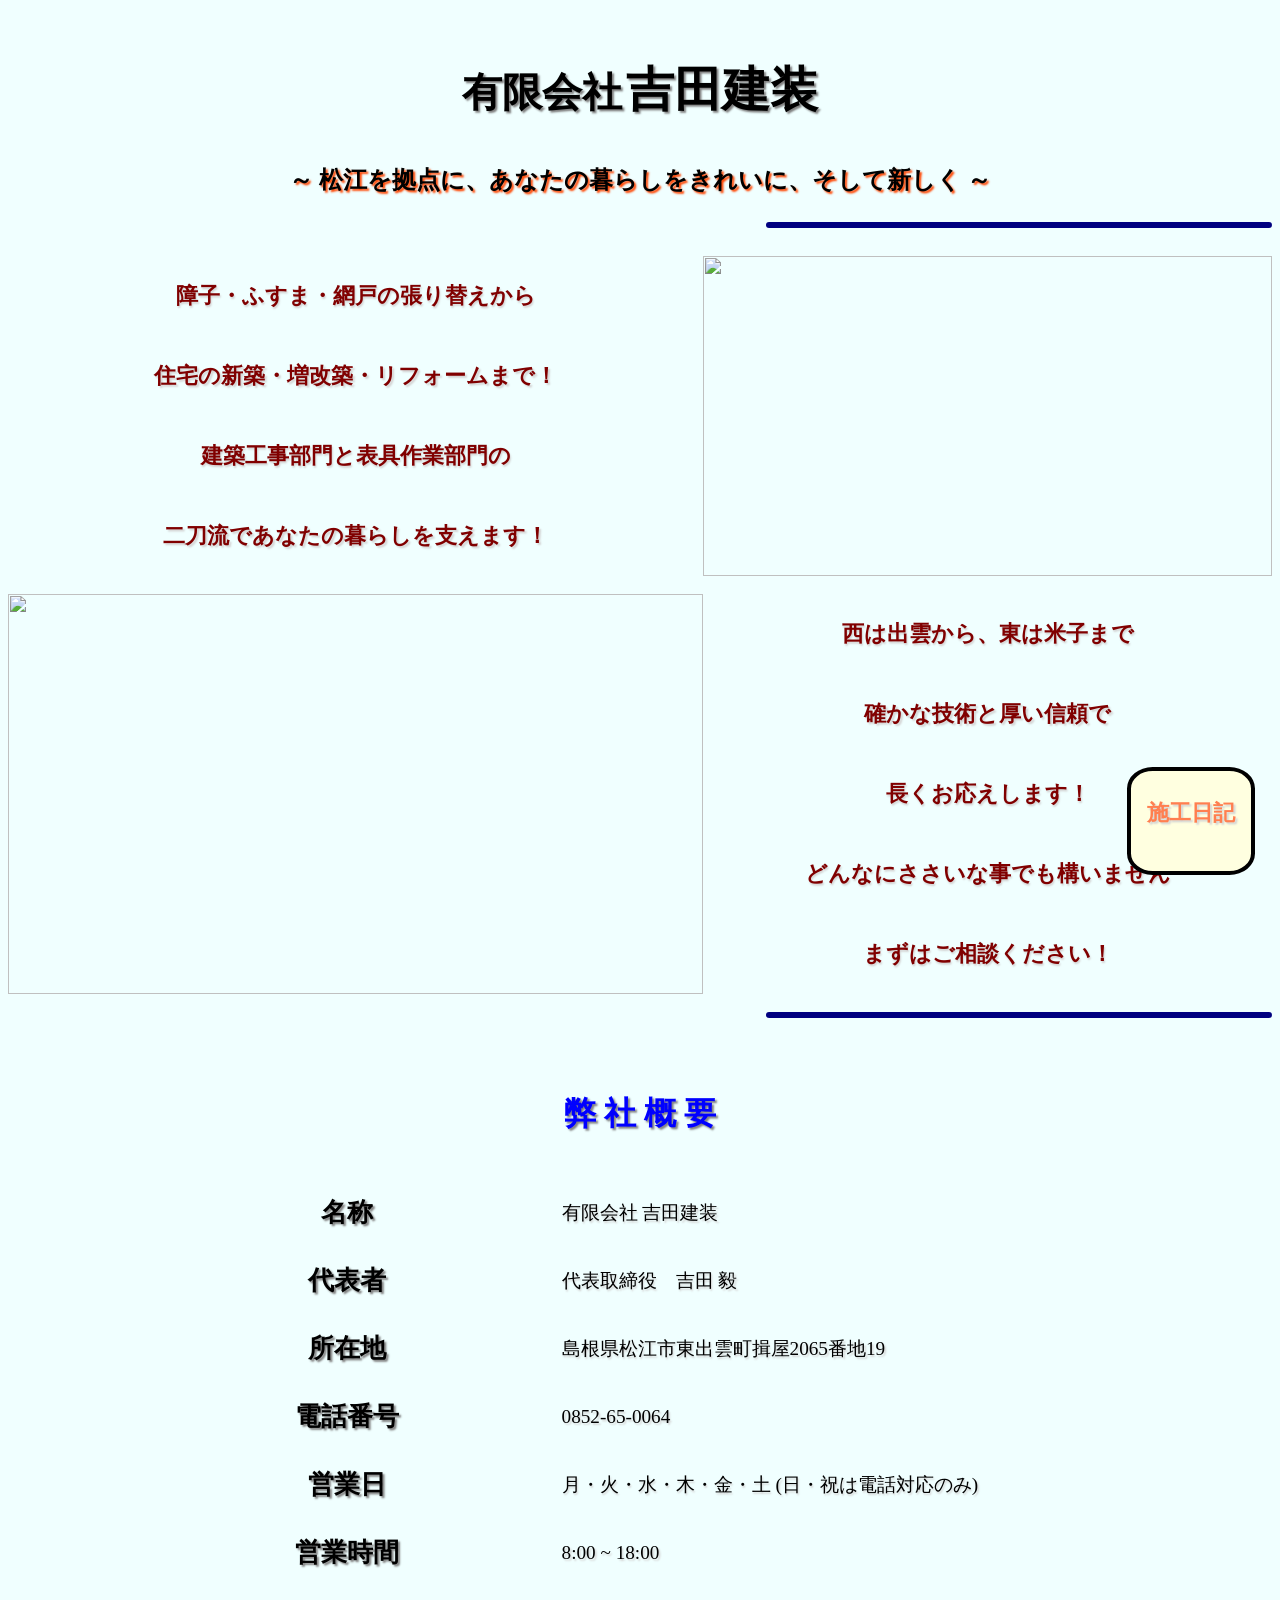
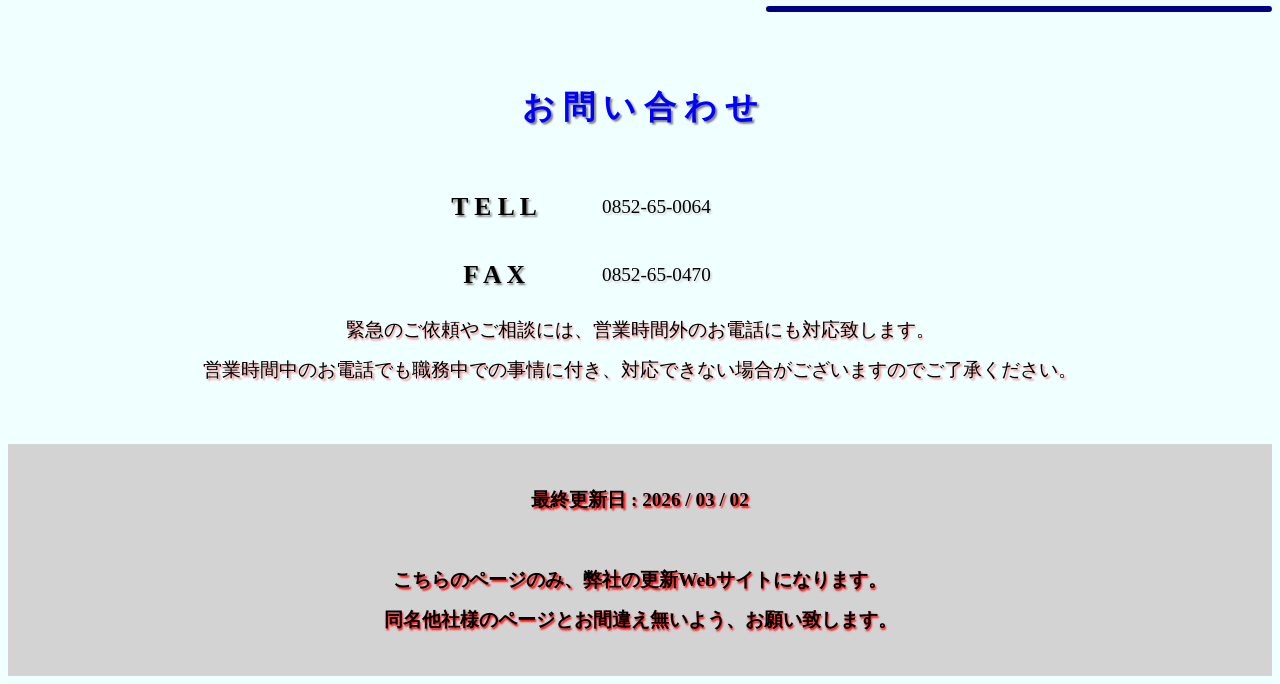
==== index.html @ c59c3c09 "Update index.html" ====
<!DOCTYPE html>
<html lang="ja">

<head>
    <meta charset="UTF-8">
    <meta name="viewport" content="width=device-width, initial-scale=1.0">
    <meta name="keyword" content="">
    <title>有限会社 吉田建装</title>
    <meta name="description" content="山陰を中心に展開する「有限会社 吉田建装」のホームページです。表具から建築まで、お気軽にお問い合わせください！">

    <!--css & javascript-->
    <link rel="stylesheet" href="css/style.css">
    <link rel="stylesheet" href="css/mobiles.css">

    <link rel="icon" href="css/img/favicon.png">
    <link rel="shortcut icon" href="css/img/favicon.png">

    <!--property og:-->
    <meta property="og:title" content="有限会社 吉田建装">
    <meta property="description" content="">
    <meta property="og:type" content="website">
    <meta property="og:image" content="">
    <meta property="og:url" content="">
</head>

<body>
    <!--
    ソースコードをご覧頂き、ありがとうございます。
    プログラミングやらマークアップ言語やらは勉強中の身ですので、
    不自然な箇所があるかもしれません。
    勉強がてら、身内の会社のホームページ作成をしてみただけですので、
    温かい目で見て頂けると幸いです。
    (私のプログラミング技術とこちらの会社の技術力は関係ありません、、笑)
    -->

    <a href="diary.html">
        <div class="diary-button">
            <br>
            <span class="button-text">
                施工日記
            </span>
        </div>
    </a>

    <br>
    <div class="header">
        <span class="Name">有限会社</span> <span class="naMe">吉田建装</span>
        <br>
        <span class="pc-undername">
            ～ 松江を拠点に、あなたの暮らしをきれいに、そして新しく ～
        </span>
        <span class="ms-undername">
            ～ あなたの暮らしを綺麗に、そして新しく ～
        </span>
    </div>
    <br>
    <div class="during-space">
        <div class="during-line"></div>
    </div>
    <br>
    <div class="topic-content">
        <div class="topic-text-i">
            <span class="ftext">
                障子・ふすま・網戸の張り替えから<br>
                住宅の新築・増改築・リフォームまで！<br>
                建築工事部門と表具作業部門の<br>
                二刀流であなたの暮らしを支えます！
            </span>
        </div>
        <div class="image-topic-i">
            <img src="css/img/pic-i.JPG" alt="">
        </div>
    </div>
    <br>
    <div class="topic-content">
        <div class="image-topic-ii">
            <img src="css/img/pic-ii.jpg" alt="">
        </div>
        <div class="topic-text-ii">
            <span class="ftext">
                西は出雲から、東は米子まで<br>
                確かな技術と厚い信頼で<br>長くお応えします！<br>
                どんなにささいな事でも構いません<br>
                まずはご相談ください！
            </span>
        </div>
    </div>
    <br>
    <div class="during-space">
        <div class="during-line"></div>
    </div>
    <br>
    <table class="company-explain">
        <tr>
            <td class="about-title-cell" colspan="2">
                <span class="about-title">
                    弊 社 概 要
                </span>
            </td>
        </tr>
        <tr>
            <td class="content-title-cell">
                <span class="content-title">
                    名称
                </span>
            </td>
            <td class="content-text-cell">
                <span class="content-text">
                    有限会社 吉田建装
                </span>
            </td>
        </tr>
        <tr>
            <td class="content-title-cell">
                <span class="content-title">
                    代表者
                </span>
            </td>
            <td class="content-text-cell">
                <span class="content-text">
                    代表取締役　吉田 毅
                </span>
            </td>
        </tr>
        <tr>
            <td class="content-title-cell">
                <span class="content-title">
                    所在地
                </span>
            </td>
            <td class="content-text-cell">
                <span class="content-text">
                    島根県松江市東出雲町揖屋<br class="only-mobiles">2065番地19
                </span>
            </td>
        </tr>
        <tr>
            <td class="content-title-cell">
                <span class="content-title">
                    電話番号
                </span>
            </td>
            <td class="content-text-cell">
                <span class="content-text">
                    0852-65-0064
                </span>
            </td>
        </tr>
        <tr>
            <td class="content-title-cell">
                <span class="content-title">
                    営業日
                </span>
            </td>
            <td class="content-text-cell">
                <span class="content-text">
                    月・火・水・木・金・土 <br class="only-mobiles">(日・祝は電話対応のみ)
                </span>
            </td>
        </tr>
        <tr>
            <td class="content-title-cell">
                <span class="content-title">
                    営業時間
                </span>
            </td>
            <td class="content-text-cell">
                <span class="content-text">
                    8:00 ~ 18:00
                </span>
            </td>
        </tr>
    </table>
    <br>
    <div class="during-space">
        <div class="during-line"></div>
    </div>
    <br>
    <table class="contact">
        <tr>
            <td class="about-title-cell" colspan="2">
                <span class="about-title">
                    お 問 い 合 わ せ
                </span>
            </td>
        </tr>
        <tr>
            <td class="content-title-cell">
                <span class="content-title">
                    T E L L
                </span>
            </td>
            <td class="content-text-cell">
                <span class="content-text">
                    0852-65-0064
                </span>
            </td>
        </tr>
        <tr>
            <td class="content-title-cell">
                <span class="content-title">
                    F A X
                </span>
            </td>
            <td class="content-text-cell">
                <span class="content-text">
                    0852-65-0470
                </span>
            </td>
        </tr>
    </table>
    <div class="contact-text-space">
        <span class="contact-text">
            緊急のご依頼やご相談には、<br class="only-mobiles">営業時間外のお電話にも対応致します。<br>
            営業時間中のお電話でも職務中での事情に付き、<br class="only-mobiles">対応できない場合がございますのでご了承ください。
        </span>
    </div>
    <br><br><br>
    <div class="footer">
        <br><br><br class="only-mobiles"><br class="only-mobiles">
        <span class="footer-text">
            最終更新日 : 2026 / 03 / 02<br><br>
            こちらのページのみ、<br class="only-mobiles">弊社の更新Webサイトになります。<br>
            同名他社様のページとお間違え無いよう、<br class="only-mobiles">お願い致します。
        </span>
        <br><br><br><br class="only-mobiles"><br class="only-mobiles">
    </div>
</body>


</html>
---- css/style.css ----
/*for PC*/
@media screen and (min-width: 961px) {
    body {
        background-color: azure;
    }

    a {
        text-decoration: none;
        cursor: pointer;
    }

    .diary-button {
        width: 120px;
        height: 100px;
        background-color: lightyellow;
        border: solid 4px black;
        border-radius: 20%;
        text-align: center;

        /*画面左下に固定*/
        position: fixed;
        bottom: 25px;
        right: 25px;
        z-index: 999;
    }

    .button-text {
        font-size: 1.4rem;
        line-height: 3rem;
        font-weight: bold;
        color: coral;
        text-shadow: 0.1rem 0.1rem 2px lightgray;
    }

    .header {
        width: 100%;
        text-align: center;
    }

    .Name {
        font-size: 2.5rem;
        line-height: 8rem;
        font-weight: bold;
        font-family: sans-serif;
        color: black;
        text-shadow: 0.1rem 0.1rem 2px gray;
        cursor: pointer;
    }

    .naMe {
        font-size: 3rem;
        line-height: 8rem;
        font-weight: bold;
        font-family: sans-serif;
        color: black;
        text-shadow: 0.1rem 0.1rem 2px gray;
        cursor: pointer;
    }

    .pc-undername {
        font-size: 1.5rem;
        line-height: 3rem;
        font-weight: bold;
        font-family: serif;
        color: black;
        text-shadow: 0.1rem 0.1rem 2px orangered;
    }

    .ms-undername {
        display: none;
    }

    .during-space {
        width: 100%;
        height: 1rem;
    }

    .during-line {
        width: 40%;
        height: 6px;
        border-radius: 10px;
        margin: 0 0 auto auto;
        background-color: navy;
    }

    .topic-content {
        width: 100%;
        display: flex;
    }

    .topic-text-i {
        width: 55%;
        text-align: center;
    }

    .topic-text-ii {
        width: 45%;
        text-align: center;
    }

    .ftext {
        font-size: 1.4rem;
        line-height: 5rem;
        font-weight: bold;
        font-family: serif;
        color: maroon;
        text-shadow: 0.1rem 0.1rem 2px lightgray;
    }

    .image-topic-i {
        width: 45%;
        height: 20rem;
    }

    .image-topic-ii {
        width: 55%;
        height: 25rem;
    }

    /*写真の貼り付け*/
    img {
        width: 100%;
        height: 100%;
        object-fit: scale-down;
    }

    .company-explain {
        width: 80%;
        margin: 0 auto;
    }

    .about-title-cell {
        text-align: center;
    }

    .about-title {
        font-size: 2rem;
        line-height: 8rem;
        font-weight: bold;
        color: blue;
        text-shadow: 0.1rem 0.1rem 2px gray;
    }

    .content-title-cell {
        width: 42%;
        text-align: center;
    }

    .content-title {
        font-size: 1.6rem;
        line-height: 4rem;
        font-weight: bold;
        color: black;
        text-shadow: 0.1rem 0.1rem 2px gray;
    }

    .content-text-cell {
        width: 58%;
        text-align: left;
    }

    .content-text {
        font-size: 1.2rem;
        line-height: 4rem;
        font-weight: normal;
        color: black;
        text-shadow: 0.1rem 0.1rem 2px lightgray;
    }

    .contact {
        width: 40%;
        margin: 0 auto;
    }

    .contact-text-space {
        width: 100%;
        text-align: center;
    }

    .contact-text {
        font-size: 1.2rem;
        line-height: 2.5rem;
        font-weight: normal;
        color: black;
        text-shadow: 0.1rem 0.1rem 2px lightcoral;
    }

    .footer {
        width: 100%;
        text-align: center;
        background-color: lightgray;
    }

    .footer-text {
        font-size: 1.2rem;
        line-height: 2.5rem;
        font-weight: bold;
        font-family: serif;
        color: black;
        text-shadow: 0.1rem 0.1rem 2px red;
    }

    .only-mobiles {
        display: none;
    }
}
---- css/mobiles.css ----
/*for mobiles*/
@media screen and (max-width: 960px) {
    body {
        background-color: azure;
    }

    a {
        text-decoration: none;
        cursor: pointer;
    }

    .diary-button {
        width: 75px;
        height: 75px;
        background-color: lightyellow;
        border: solid 4px black;
        border-radius: 50%;
        text-align: center;

        /*画面左下に固定*/
        position: fixed;
        bottom: 20px;
        right: 20px;
        z-index: 999;
    }

    .button-text {
        font-size: 1.0rem;
        line-height: 1.7rem;
        font-weight: bold;
        color: coral;
        text-shadow: 0.1rem 0.1rem 2px lightgray;
    }

    .header {
        width: 100%;
        text-align: center;
    }

    .Name {
        font-size: 1.8rem;
        line-height: 5rem;
        font-weight: bold;
        font-family: sans-serif;
        color: black;
        text-shadow: 0.1rem 0.1rem 2px gray;
        cursor: pointer;
    }

    .naMe {
        font-size: 2.0rem;
        line-height: 5rem;
        font-weight: bold;
        font-family: sans-serif;
        color: black;
        text-shadow: 0.1rem 0.1rem 2px gray;
        cursor: pointer;
    }

    .pc-undername {
        display: none;
    }

    .ms-undername {
        font-size: 1.0rem;
        line-height: 2rem;
        font-weight: bold;
        font-family: serif;
        color: black;
        text-shadow: 0.1rem 0.1rem 2px orangered;
    }

    .during-space {
        width: 100%;
        height: 1rem;
    }

    .during-line {
        width: 60%;
        height: 6px;
        border-radius: 10px;
        margin: 0 0 auto auto;
        background-color: navy;
    }

    .topic-content {
        width: 100%;
        display: block;
    }

    .topic-text-i {
        width: 100%;
        text-align: left;
    }

    .topic-text-ii {
        width: 100%;
        text-align: right;
    }

    .ftext {
        font-size: 1.2rem;
        line-height: 2.5rem;
        font-weight: bold;
        font-family: serif;
        color: maroon;
        text-shadow: 0.1rem 0.1rem 2px lightgray;
    }

    .image-topic-i {
        display: none;
    }

    .image-topic-ii {
        display: none;
    }

    img {
        display: none;
    }

    .company-explain {
        width: 100%;
        margin: 0 auto;
    }

    .about-title-cell {
        text-align: center;
    }

    .about-title {
        font-size: 1.4rem;
        line-height: 4rem;
        font-weight: bold;
        color: blue;
        text-shadow: 0.1rem 0.1rem 2px gray;
    }

    .content-title-cell {
        width: 45%;
        text-align: center;
    }

    .content-title {
        font-size: 1.2rem;
        line-height: 3.5rem;
        font-weight: bold;
        color: black;
        text-shadow: 0.1rem 0.1rem 2px gray;
    }

    .content-text-cell {
        width: 55%;
        text-align: left;
    }

    .content-text {
        font-size: 1.0rem;
        line-height: 2rem;
        font-weight: normal;
        color: black;
        text-shadow: 0.1rem 0.1rem 2px lightgray;
    }

    .contact {
        width: 100%;
        margin: 0 auto;
    }

    .contact-text-space {
        width: 100%;
        text-align: center;
    }

    .contact-text {
        font-size: 1.0rem;
        line-height: 2.0rem;
        font-weight: normal;
        color: black;
        text-shadow: 0.1rem 0.1rem 2px lightcoral;
    }

    .footer {
        width: 100%;
        text-align: center;
        background-color: lightgray;
    }

    .footer-text {
        font-size: 1.0rem;
        line-height: 2.0rem;
        font-weight: bold;
        font-family: serif;
        color: black;
        text-shadow: 0.1rem 0.1rem 2px red;
    }

}
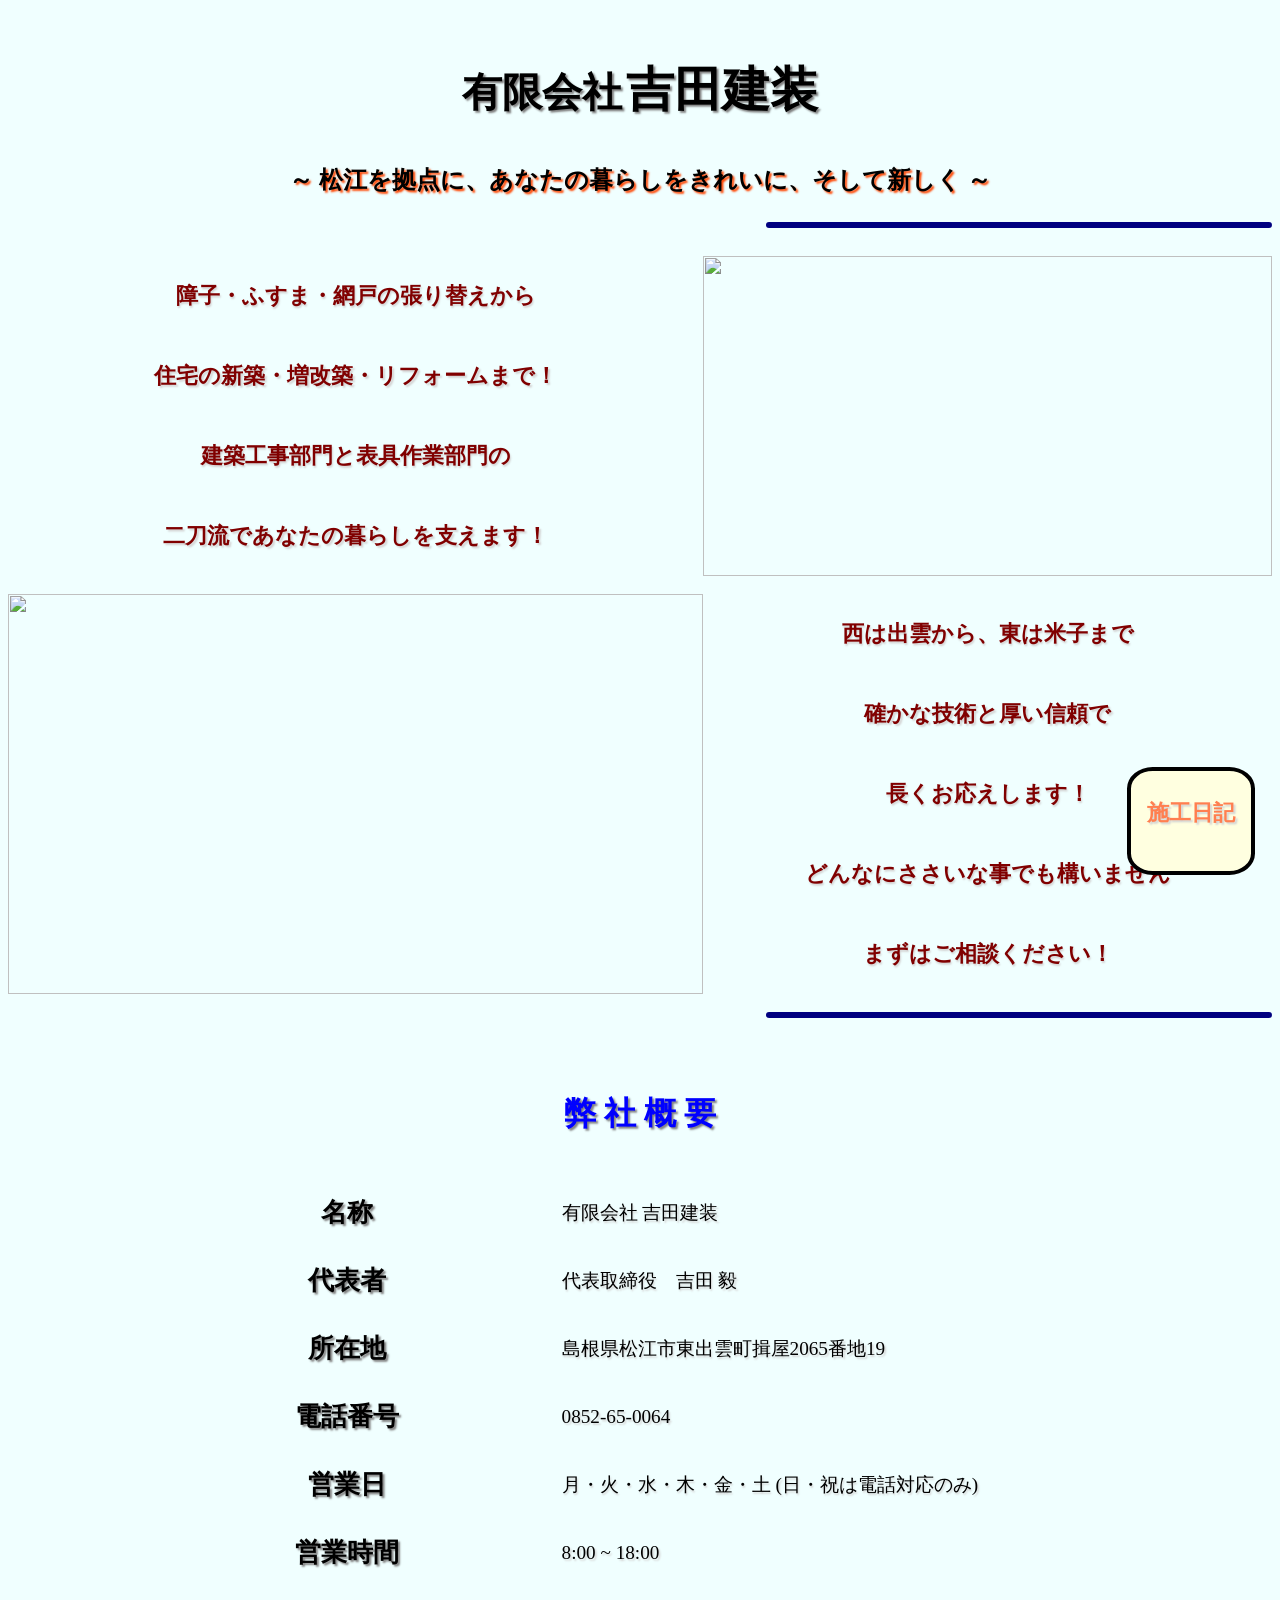
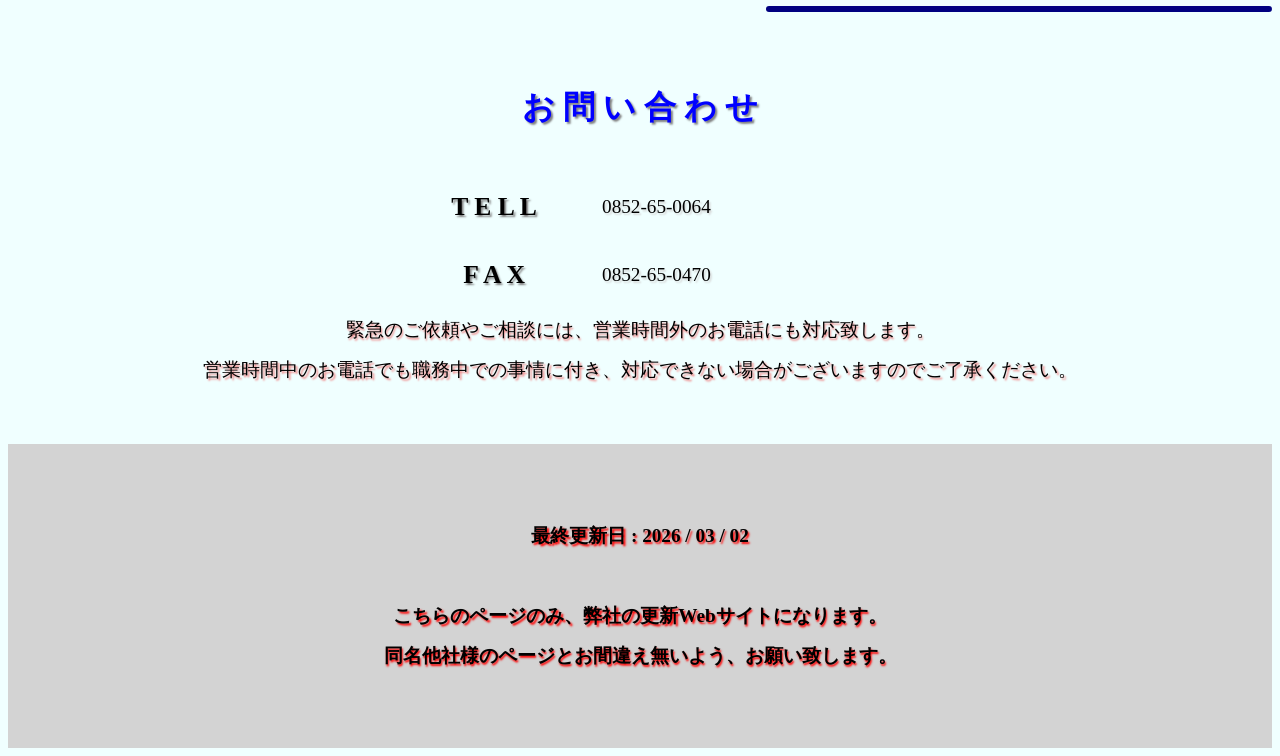
==== commit 6797d6f4: "Update index.html" ====
--- a/index.html
+++ b/index.html
@@ -217,13 +217,13 @@
     </div>
     <br><br><br>
     <div class="footer">
-        <br><br><br class="only-mobiles"><br class="only-mobiles">
+        <br><br><br><br>
         <span class="footer-text">
             最終更新日 : 2026 / 03 / 02<br><br>
             こちらのページのみ、<br class="only-mobiles">弊社の更新Webサイトになります。<br>
             同名他社様のページとお間違え無いよう、<br class="only-mobiles">お願い致します。
         </span>
-        <br><br><br><br class="only-mobiles"><br class="only-mobiles">
+        <br><br><br><br><br>
     </div>
 </body>
 
@@ -233,3 +233,4 @@
 
 
 
+
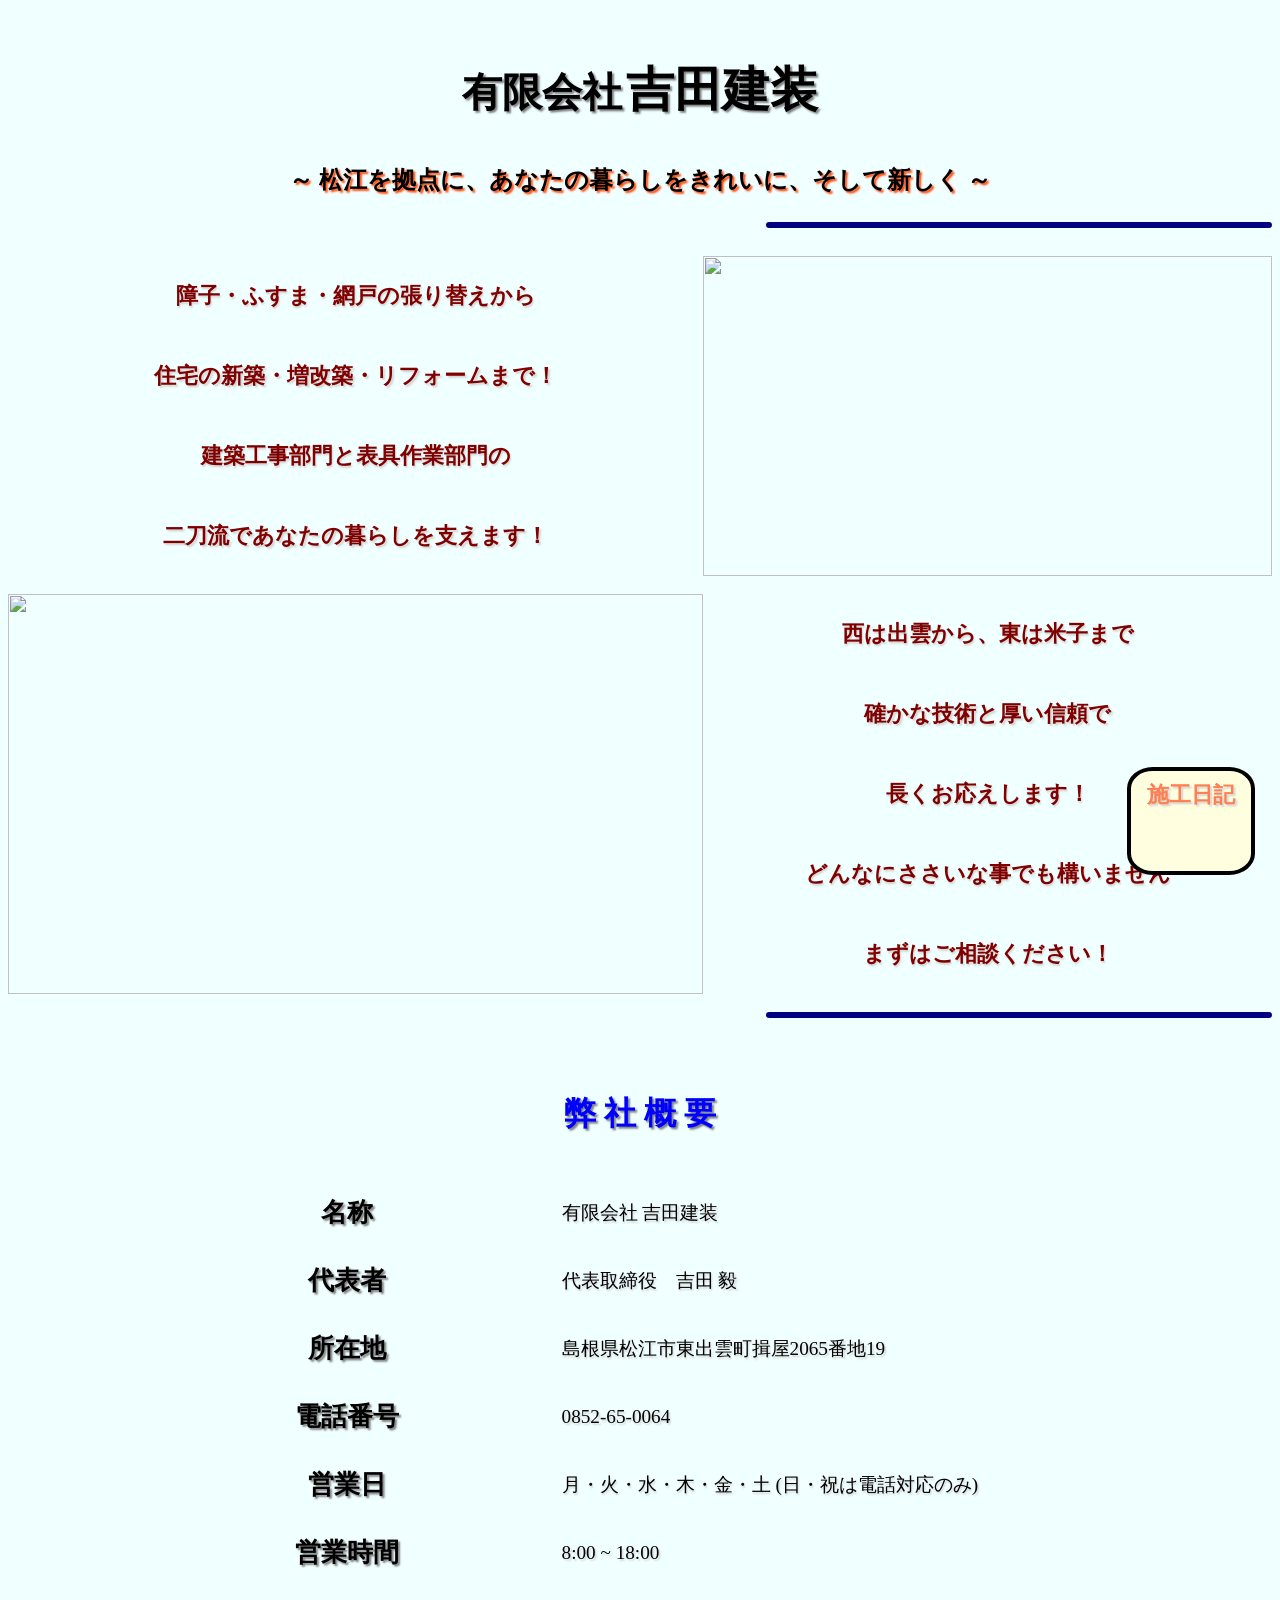
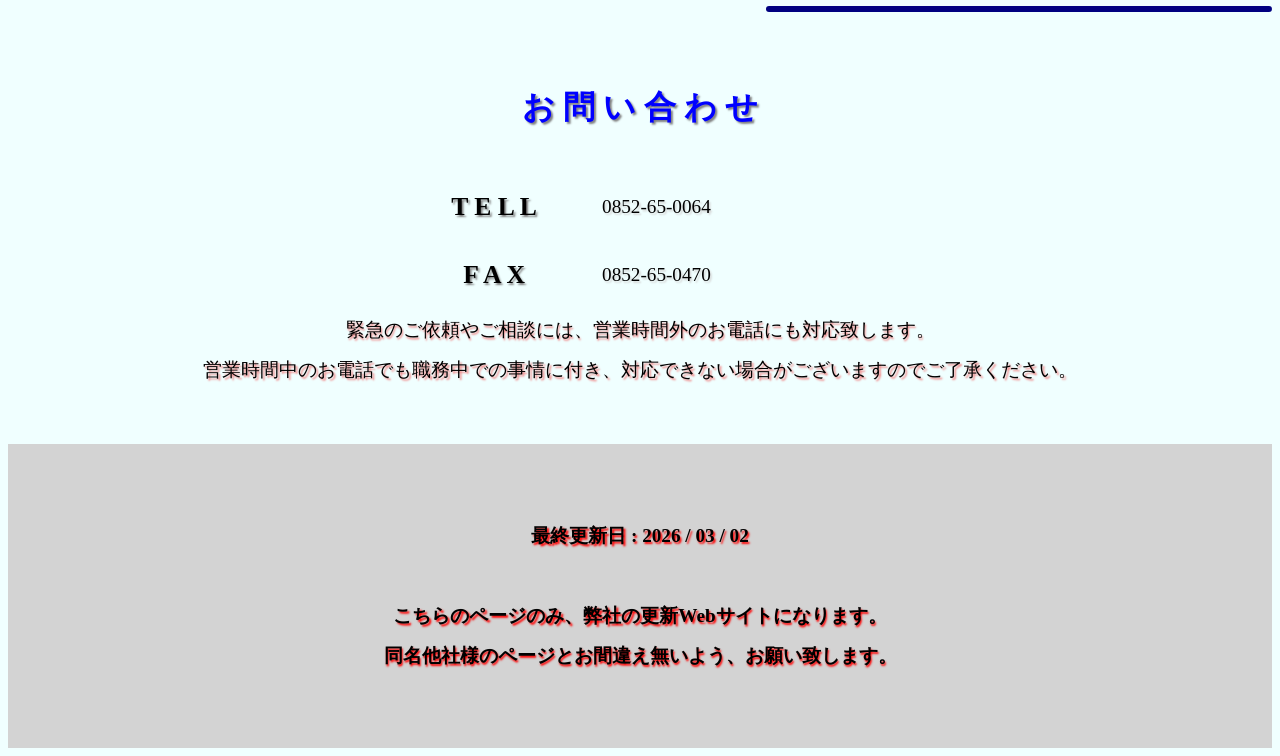
==== commit 10dc94cb: "Fix HTML encoding issues in index.html" ====
--- a/index.html
+++ b/index.html
@@ -4,7 +4,7 @@
 <head>
     <meta charset="UTF-8">
     <meta name="viewport" content="width=device-width, initial-scale=1.0">
-    <meta name="keyword" content="">
+    <meta name="keyword" content="松江市, 吉田建装, ふすま, 障子, 建築">
     <title>有限会社 吉田建装</title>
     <meta name="description" content="山陰を中心に展開する「有限会社 吉田建装」のホームページです。表具から建築まで、お気軽にお問い合わせください！">
 
@@ -35,7 +35,6 @@
 
     <a href="diary.html">
         <div class="diary-button">
-            <br>
             <span class="button-text">
                 施工日記
             </span>
@@ -68,7 +67,7 @@
             </span>
         </div>
         <div class="image-topic-i">
-            <img src="css/img/pic-i.JPG" alt="">
+            <img src="css/img/pic-i.jpg" alt="">
         </div>
     </div>
     <br>
@@ -234,3 +233,6 @@
 
 
 
+
+
+
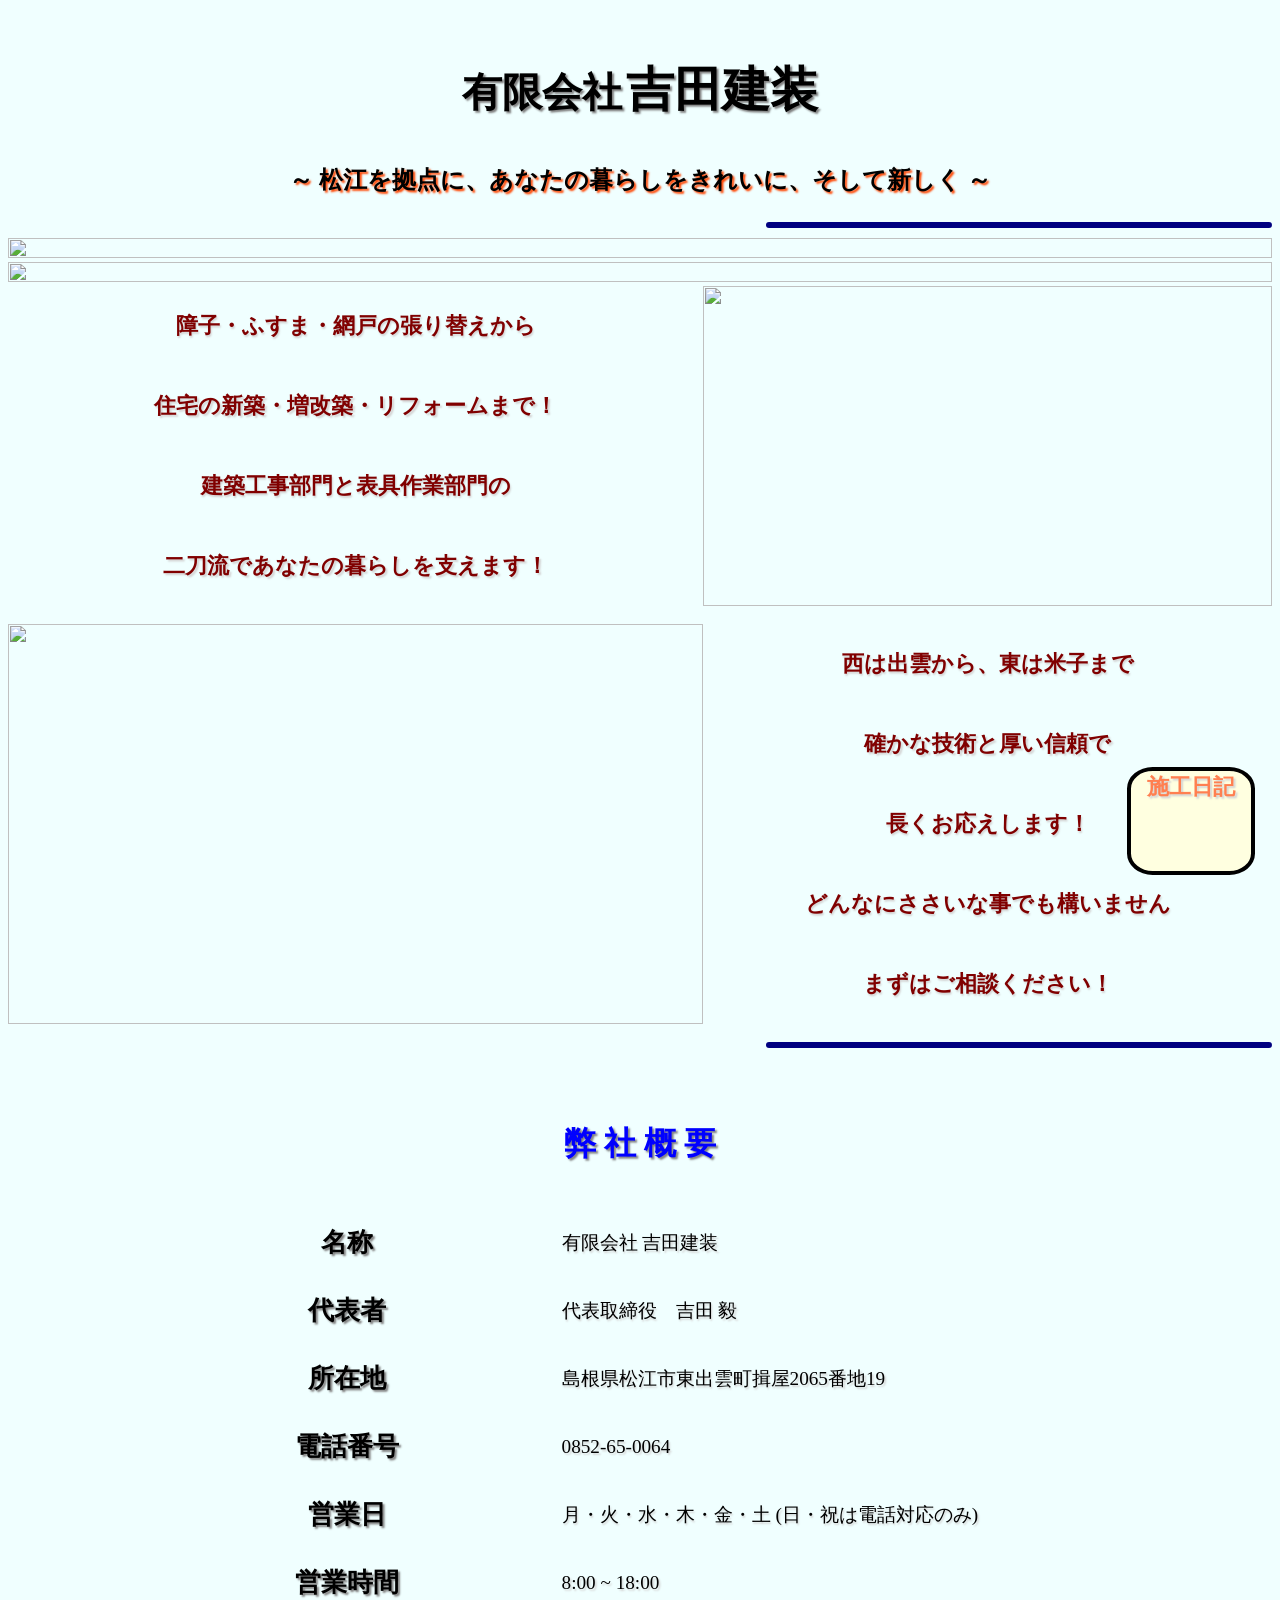
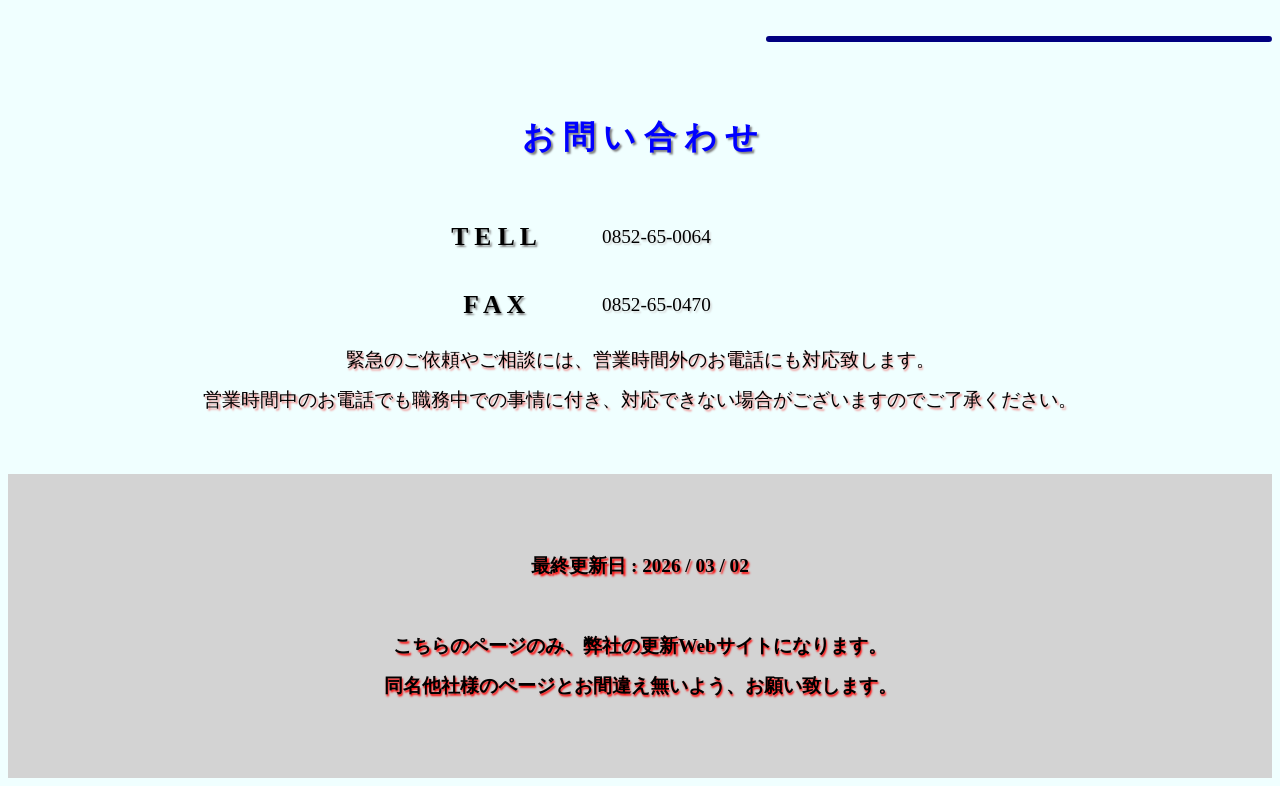
==== commit 14e302fe: "Fix HTML formatting and structure" ====
--- a/index.html
+++ b/index.html
@@ -56,7 +56,17 @@
     <div class="during-space">
         <div class="during-line"></div>
     </div>
-    <br>
+    <!--モバイル向け画像スペース-->
+    <div class="ms-screen">
+        <div class="msc-left">
+            <img class="onlyms-screen-left" src="css/img/pic-i.jpg" alt="">
+        </div>
+        <div class="msc-void"></div>
+        <div class="msc-right">
+            <img class="onlyms-screen-right" src="css/img/pic-ii.jpg" alt="">
+        </div>
+    </div>
+    <br class="only-mobiles">
     <div class="topic-content">
         <div class="topic-text-i">
             <span class="ftext">
@@ -236,3 +246,4 @@
 
 
 
+
--- a/css/style.css
+++ b/css/style.css
@@ -10,12 +10,14 @@
     }
 
     .diary-button {
+        diplay: grid;
         width: 120px;
         height: 100px;
         background-color: lightyellow;
         border: solid 4px black;
         border-radius: 20%;
         text-align: center;
+        align-items: center;
 
         /*画面左下に固定*/
         position: fixed;
@@ -26,7 +28,6 @@
 
     .button-text {
         font-size: 1.4rem;
-        line-height: 3rem;
         font-weight: bold;
         color: coral;
         text-shadow: 0.1rem 0.1rem 2px lightgray;
@@ -206,3 +207,4 @@
 }
 
 
+
--- a/css/mobiles.css
+++ b/css/mobiles.css
@@ -10,12 +10,14 @@
     }
 
     .diary-button {
+        diplay: grid;
         width: 75px;
         height: 75px;
         background-color: lightyellow;
         border: solid 4px black;
         border-radius: 50%;
         text-align: center;
+        align-items: center;
 
         /*画面左下に固定*/
         position: fixed;
@@ -26,7 +28,6 @@
 
     .button-text {
         font-size: 1.0rem;
-        line-height: 1.7rem;
         font-weight: bold;
         color: coral;
         text-shadow: 0.1rem 0.1rem 2px lightgray;
@@ -197,3 +198,4 @@
 
 }
 
+
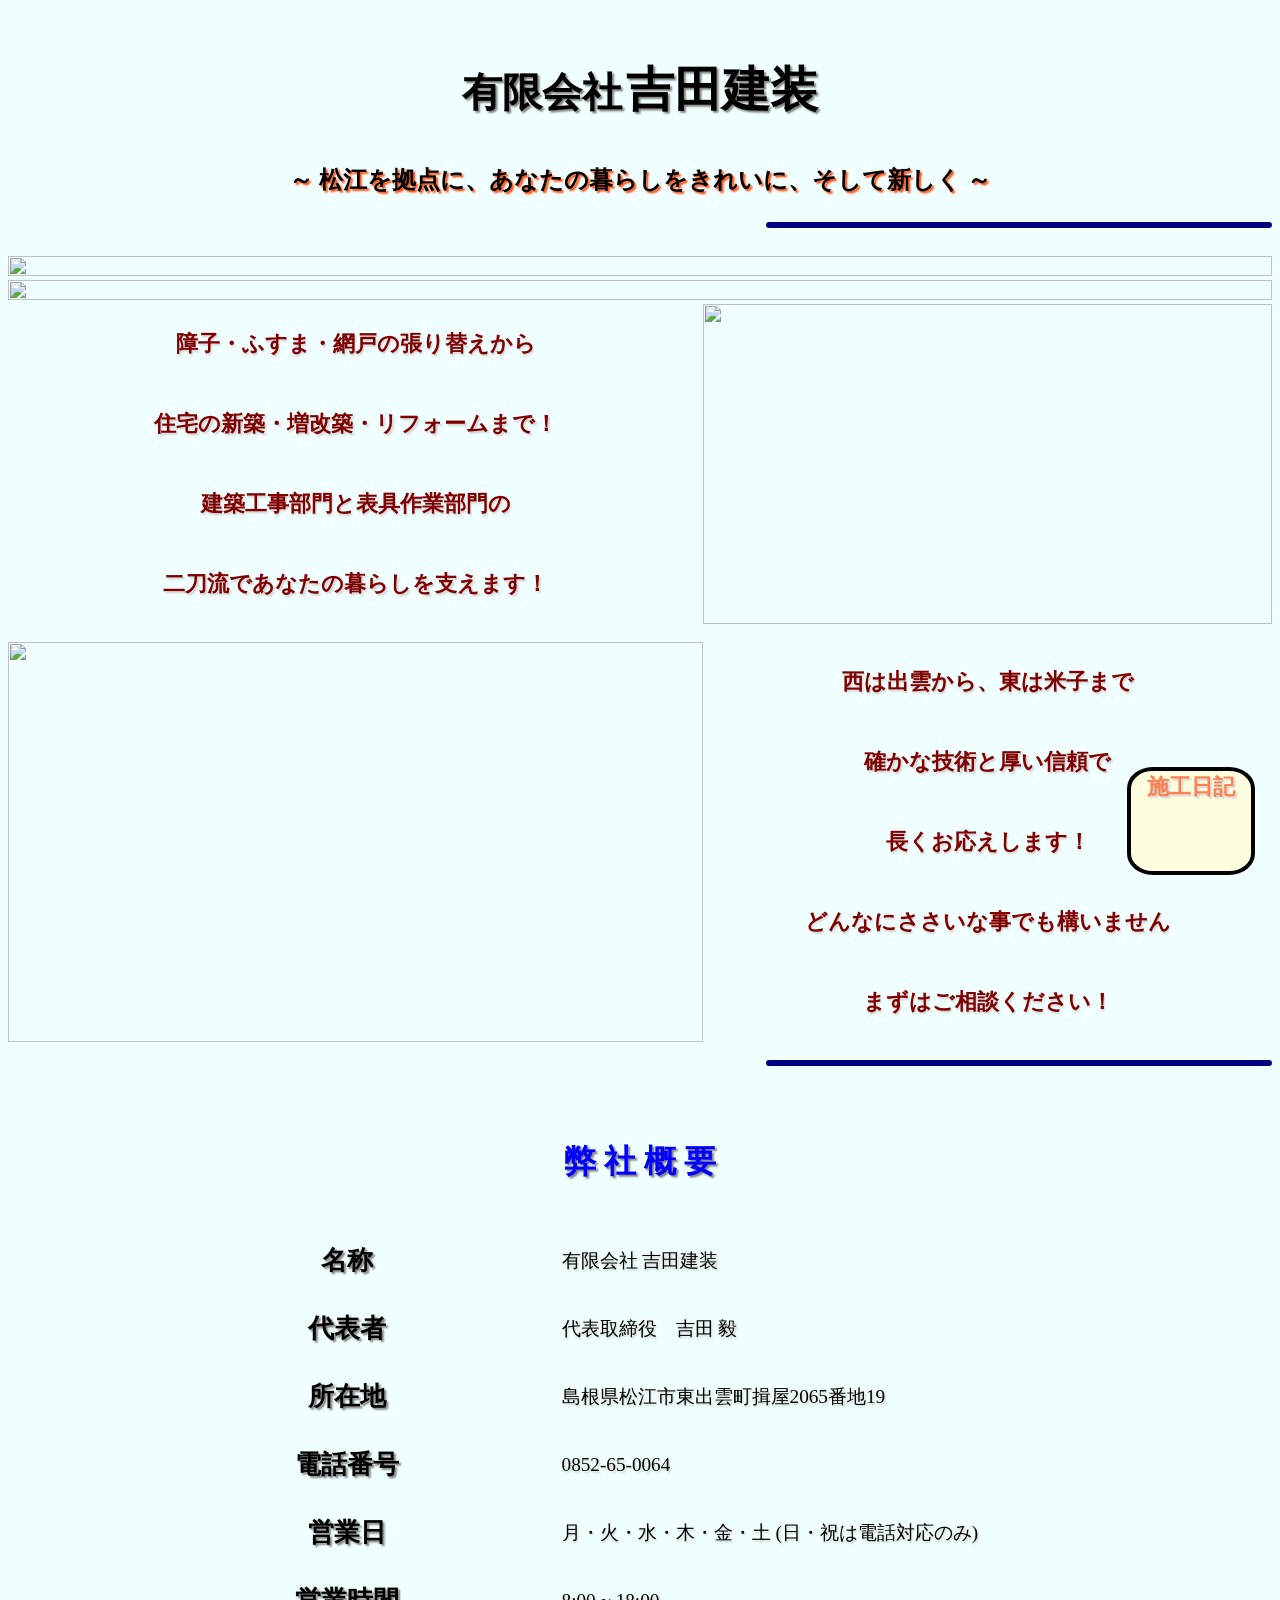
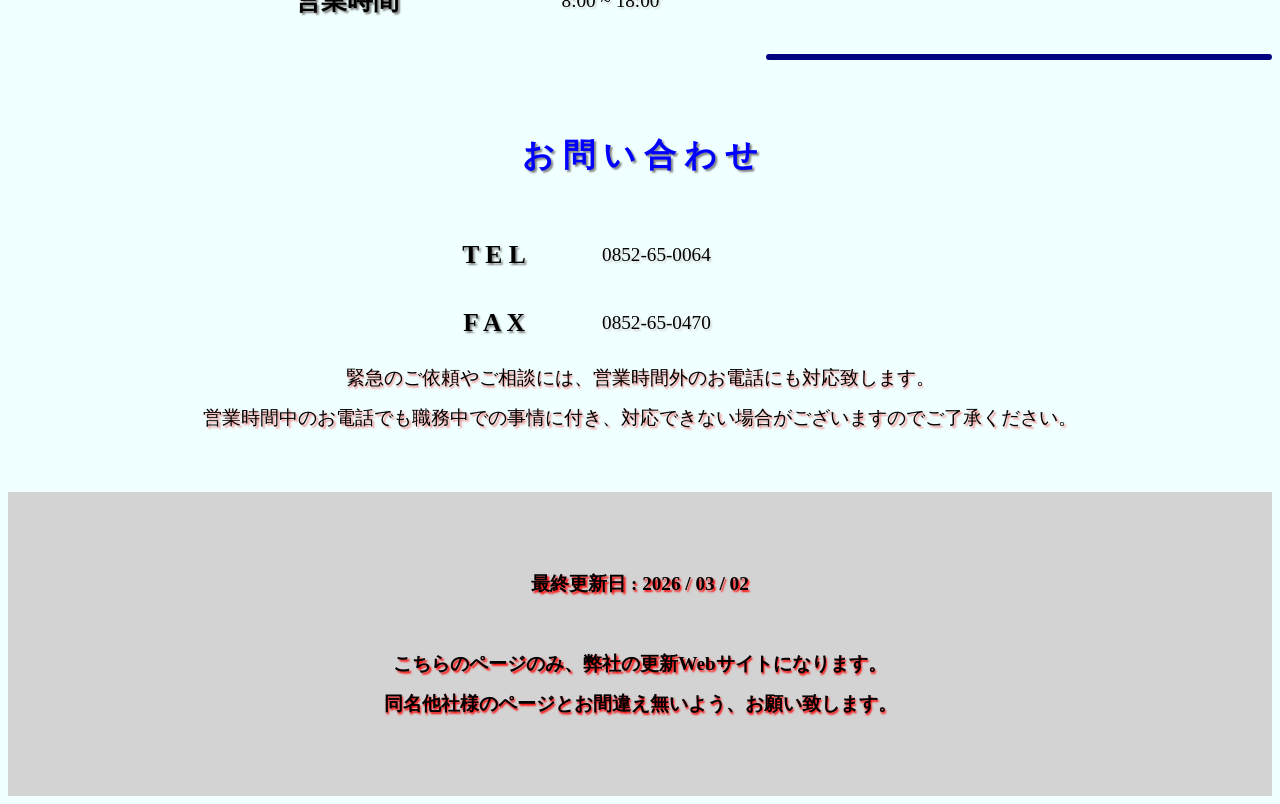
==== commit e86af0c1: "Fix HTML encoding issues in index.html" ====
--- a/index.html
+++ b/index.html
@@ -56,6 +56,7 @@
     <div class="during-space">
         <div class="during-line"></div>
     </div>
+    <br>
     <!--モバイル向け画像スペース-->
     <div class="ms-screen">
         <div class="msc-left">
@@ -196,7 +197,7 @@
         <tr>
             <td class="content-title-cell">
                 <span class="content-title">
-                    T E L L
+                    T E L
                 </span>
             </td>
             <td class="content-text-cell">
@@ -247,3 +248,5 @@
 
 
 
+
+
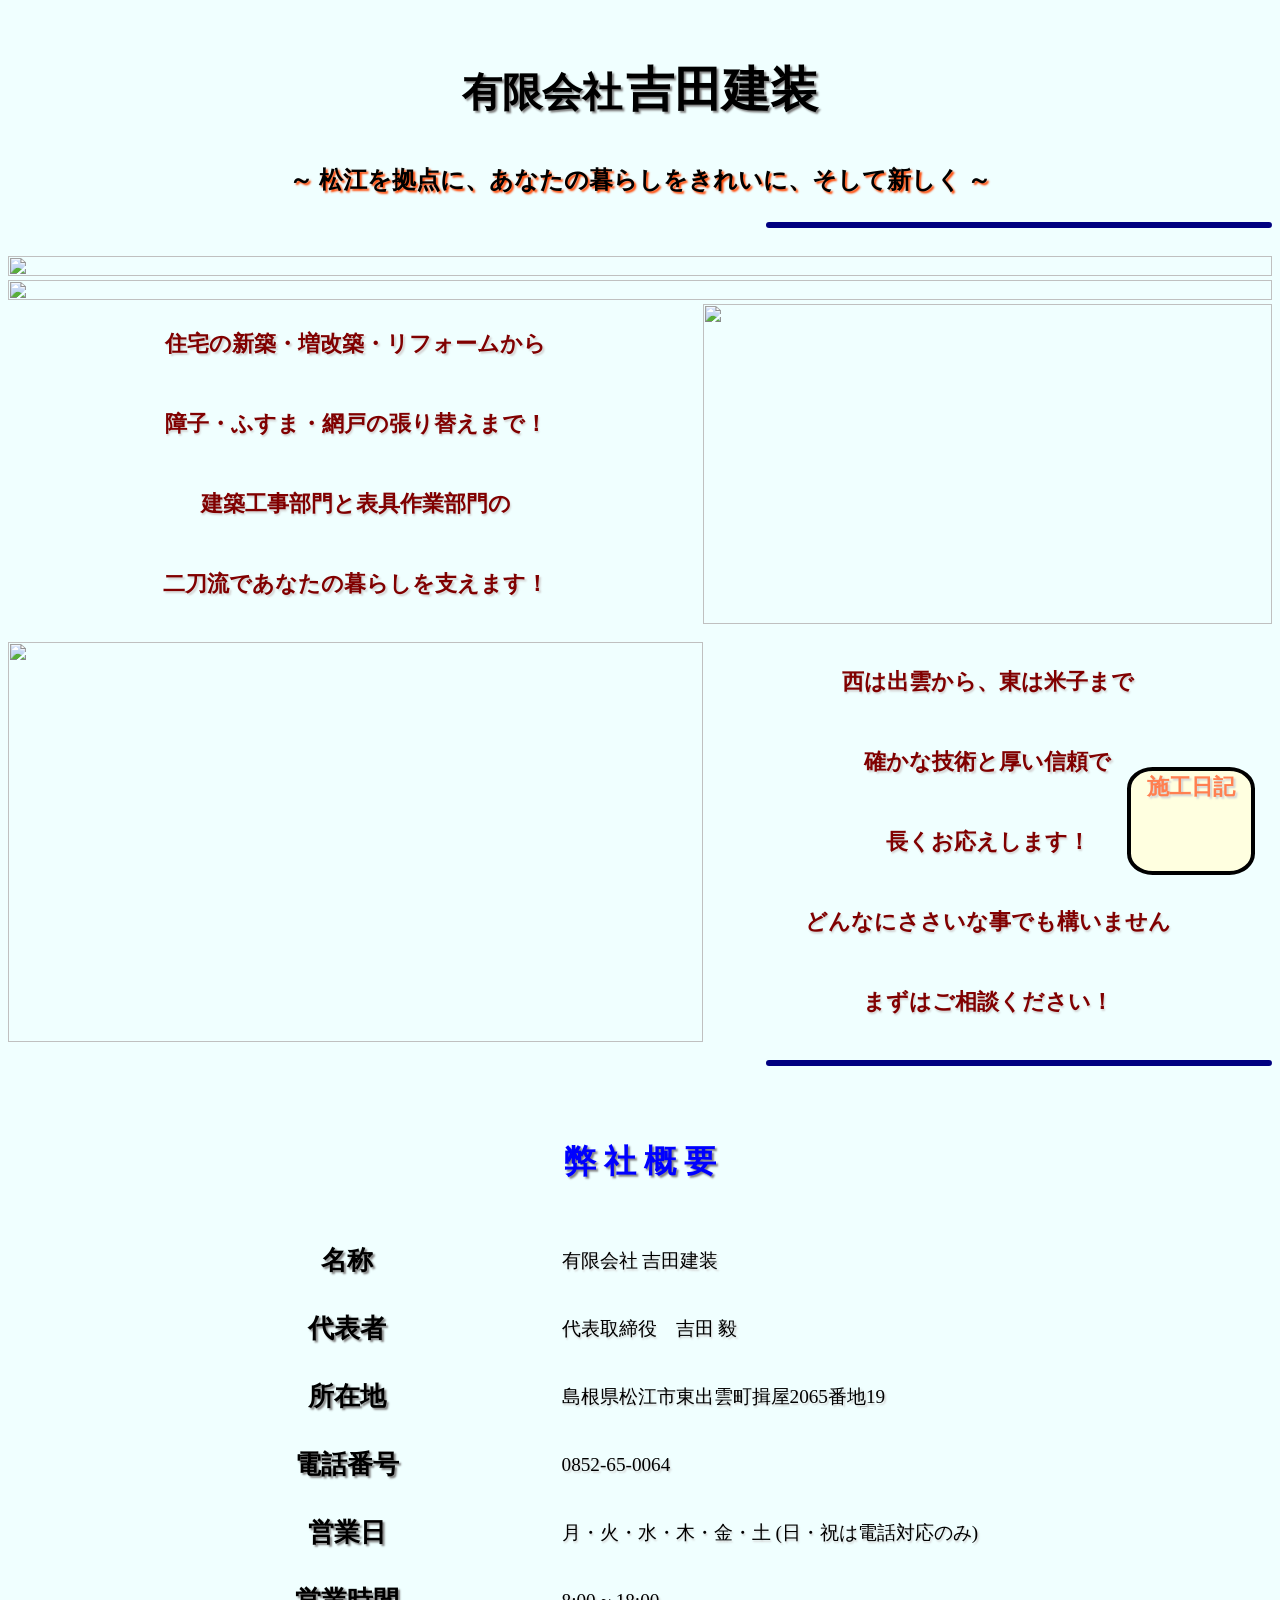
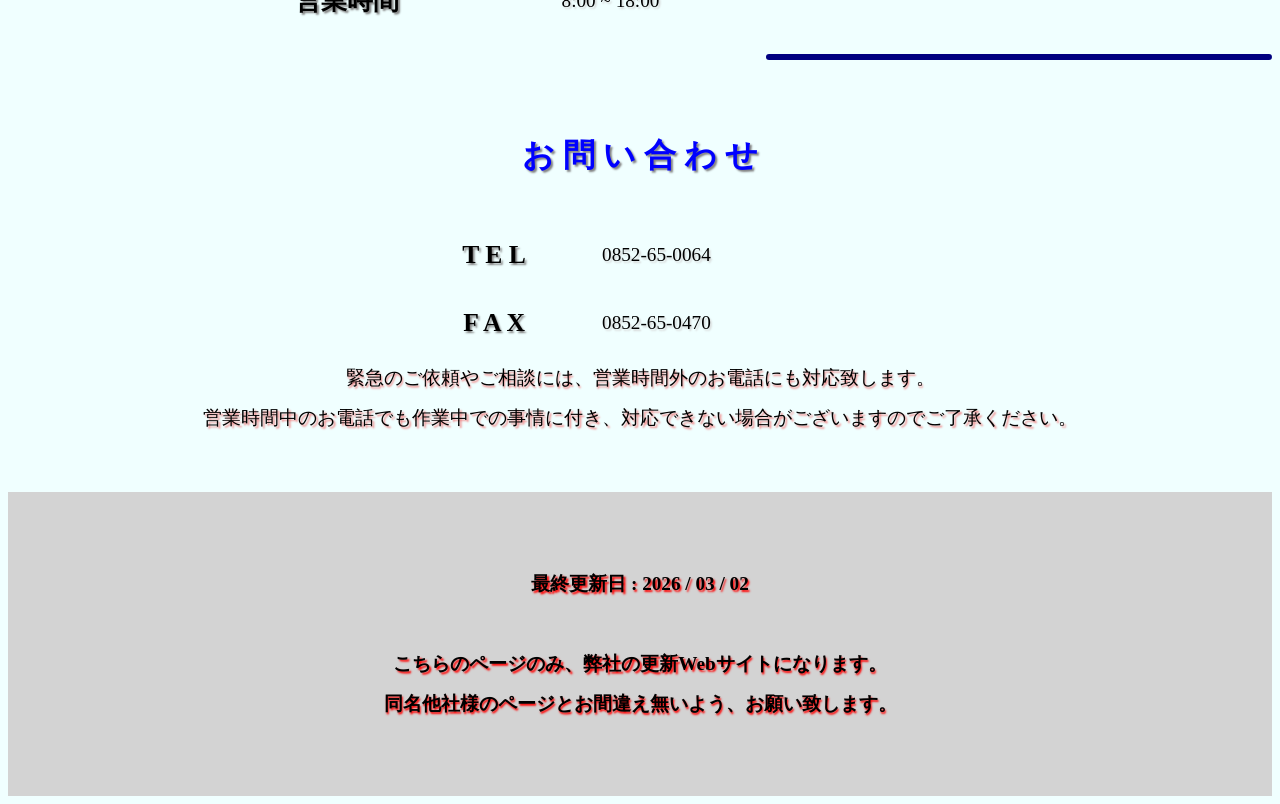
==== commit cf9fe742: "Update index.html" ====
--- a/index.html
+++ b/index.html
@@ -71,8 +71,8 @@
     <div class="topic-content">
         <div class="topic-text-i">
             <span class="ftext">
-                障子・ふすま・網戸の張り替えから<br>
-                住宅の新築・増改築・リフォームまで！<br>
+                住宅の新築・増改築・リフォームから<br>
+                障子・ふすま・網戸の張り替えまで！<br>
                 建築工事部門と表具作業部門の<br>
                 二刀流であなたの暮らしを支えます！
             </span>
@@ -222,7 +222,7 @@
     <div class="contact-text-space">
         <span class="contact-text">
             緊急のご依頼やご相談には、<br class="only-mobiles">営業時間外のお電話にも対応致します。<br>
-            営業時間中のお電話でも職務中での事情に付き、<br class="only-mobiles">対応できない場合がございますのでご了承ください。
+            営業時間中のお電話でも作業中での事情に付き、<br class="only-mobiles">対応できない場合がございますのでご了承ください。
         </span>
     </div>
     <br><br><br>
@@ -250,3 +250,5 @@
 
 
 
+
+
--- a/css/mobiles.css
+++ b/css/mobiles.css
@@ -10,7 +10,7 @@
     }
 
     .diary-button {
-        diplay: grid;
+        display: grid;
         width: 75px;
         height: 75px;
         background-color: lightyellow;
@@ -84,9 +84,44 @@
         background-color: navy;
     }
 
+    .ms-screen {
+        width: 90%;
+        height: 10rem;
+        display: flex;
+        margin: 0 auto;
+    }
+
+    .msc-left {
+        width: 50%;
+        height: 100%;
+    }
+
+    .onlyms-screen-left {
+        width: 100%;
+        height: 100%;
+        object-fit: scale-down;
+    }
+
+    .msc-void {
+        width: 2%;
+        height: 100%;
+    }
+
+    .msc-right {
+        width: 48%;
+        height: 100%;
+    }
+
+    .onlyms-screen-right {
+        width: 100%;
+        height: 100%;
+        object-fit: scale-down;
+    }
+
     .topic-content {
-        width: 100%;
+        width: 90%;
         display: block;
+        margin: 0 auto;
     }
 
     .topic-text-i {
@@ -116,10 +151,6 @@
         display: none;
     }
 
-    img {
-        display: none;
-    }
-
     .company-explain {
         width: 100%;
         margin: 0 auto;
@@ -199,3 +230,8 @@
 }
 
 
+
+
+
+
+
